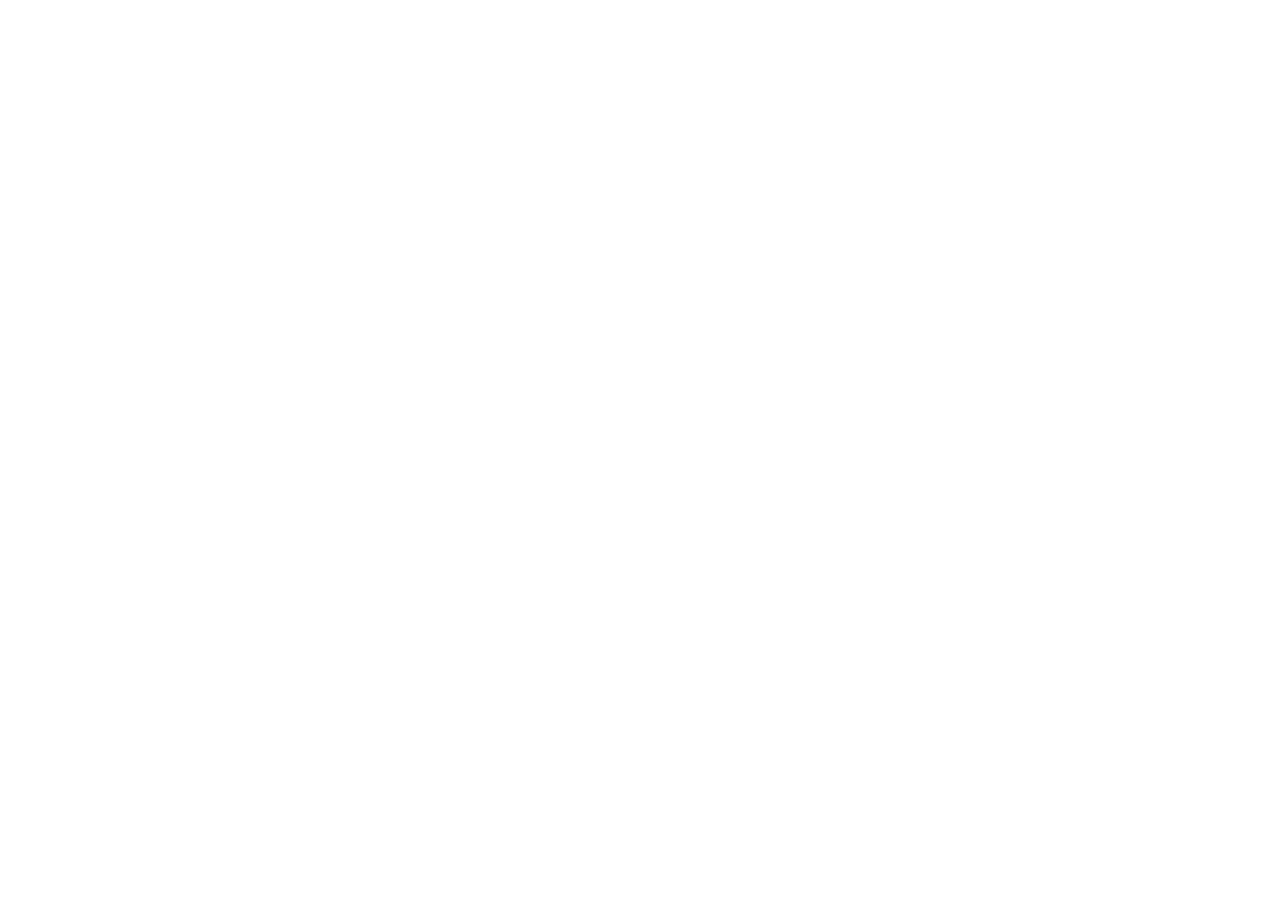
==== index.html @ e6d355f8 "Initial commit" ====
<!DOCTYPE html>
<html lang="en">

<head>
  <meta charset="UTF-8">
  <meta http-equiv="X-UA-Compatible" content="IE=edge">
  <meta name="viewport" content="width=device-width, initial-scale=1.0">
  <title>My Resume Website</title>
  <link href="https://cdn.jsdelivr.net/npm/bootstrap@5.2.0-beta1/dist/css/bootstrap.min.css" rel="stylesheet"
    integrity="sha384-0evHe/X+R7YkIZDRvuzKMRqM+OrBnVFBL6DOitfPri4tjfHxaWutUpFmBp4vmVor" crossorigin="anonymous">
  <script src="https://cdn.jsdelivr.net/npm/bootstrap@5.2.0-beta1/dist/js/bootstrap.bundle.min.js"
    integrity="sha384-pprn3073KE6tl6bjs2QrFaJGz5/SUsLqktiwsUTF55Jfv3qYSDhgCecCxMW52nD2"
    crossorigin="anonymous"></script>
</head>

<body>


</body>

</html>
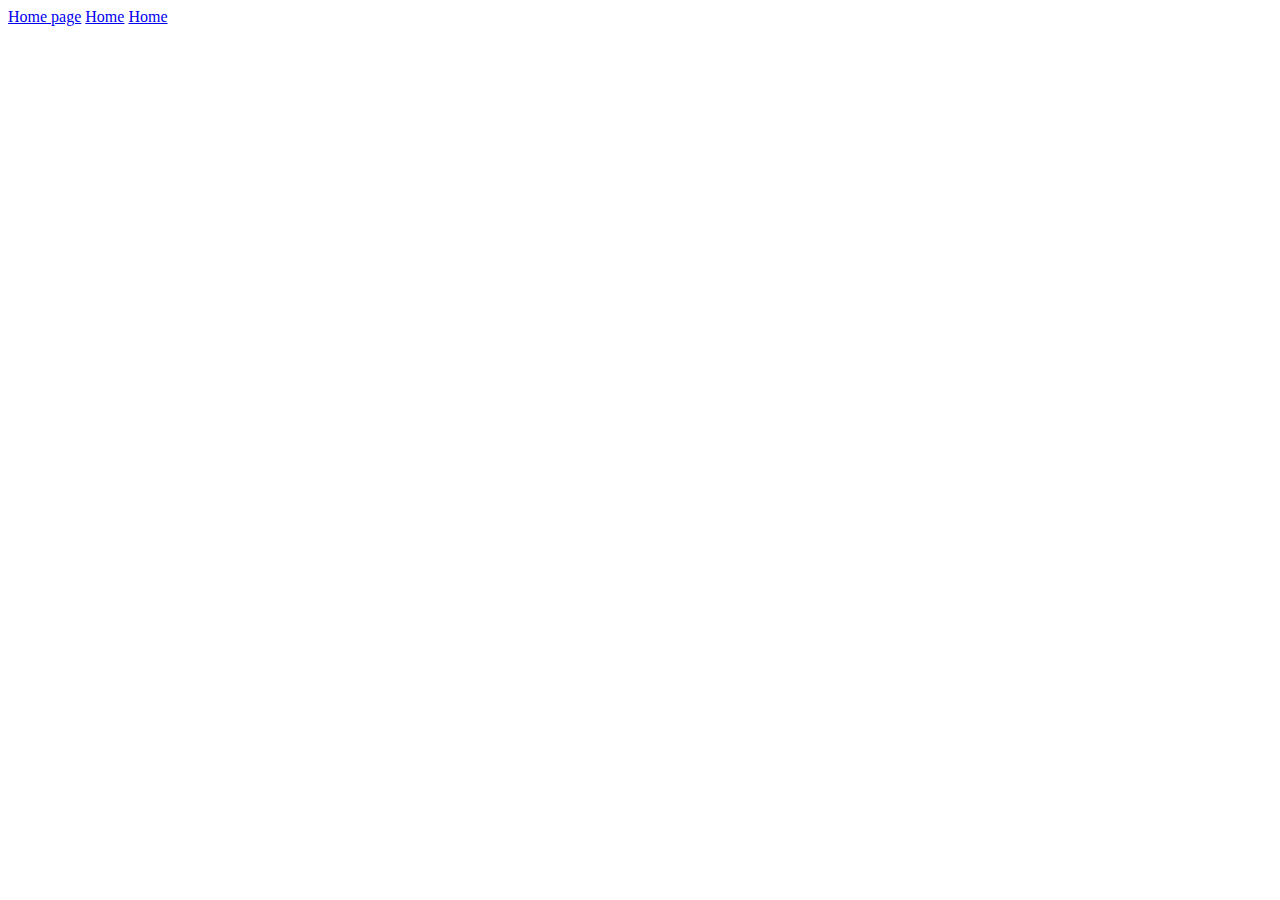
==== commit c5d99ded: "test" ====
--- a/index.html
+++ b/index.html
@@ -14,7 +14,9 @@
 </head>
 
 <body>
-
+  <a href="#">Home page</a>
+  <a href="#">Home</a>
+  <a href="#">Home</a>
 
 </body>
 
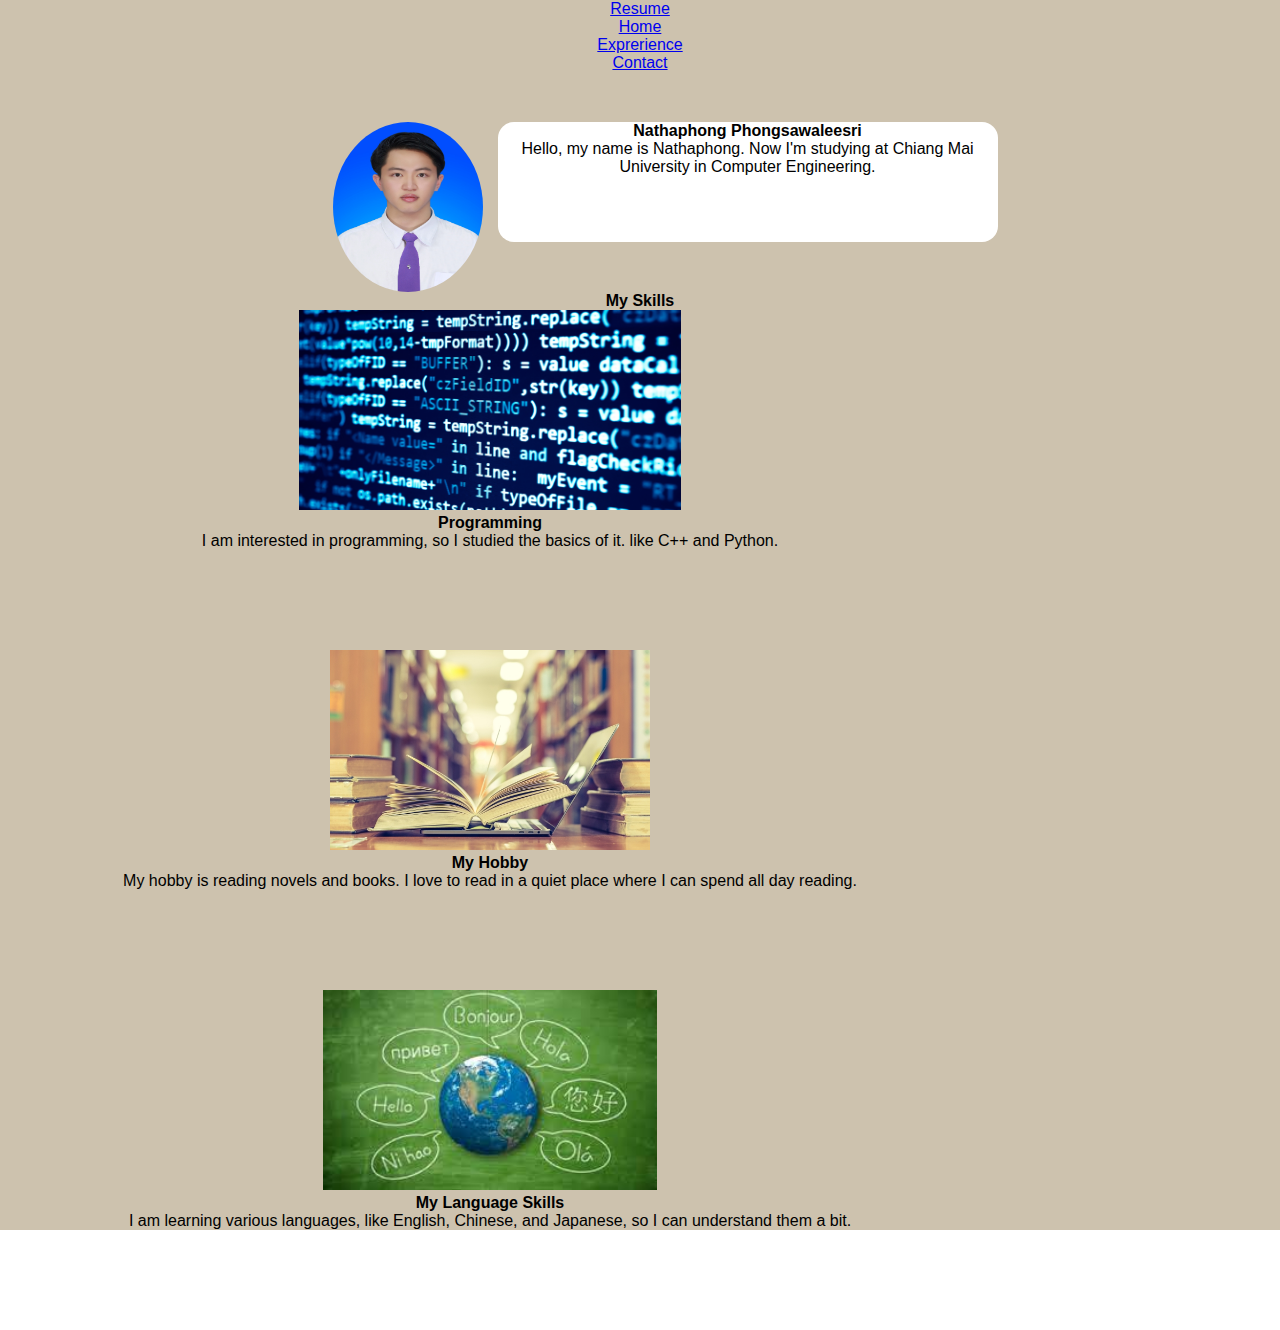
==== commit d1b86c8d: "finish" ====
--- a/index.html
+++ b/index.html
@@ -5,18 +5,103 @@
   <meta charset="UTF-8">
   <meta http-equiv="X-UA-Compatible" content="IE=edge">
   <meta name="viewport" content="width=device-width, initial-scale=1.0">
-  <title>My Resume Website</title>
+  <title>Home page</title>
   <link href="https://cdn.jsdelivr.net/npm/bootstrap@5.2.0-beta1/dist/css/bootstrap.min.css" rel="stylesheet"
     integrity="sha384-0evHe/X+R7YkIZDRvuzKMRqM+OrBnVFBL6DOitfPri4tjfHxaWutUpFmBp4vmVor" crossorigin="anonymous">
+
+  <link rel="preconnect" href="https://fonts.googleapis.com">
+  <link rel="preconnect" href="https://fonts.gstatic.com" crossorigin>
+  <link href="https://fonts.googleapis.com/css2?family=Kanit&display=swap" rel="stylesheet">
+  <link rel="icon" type="image/x-icon" href="/ForLearn/image/facebook.png">
   <script src="https://cdn.jsdelivr.net/npm/bootstrap@5.2.0-beta1/dist/js/bootstrap.bundle.min.js"
     integrity="sha384-pprn3073KE6tl6bjs2QrFaJGz5/SUsLqktiwsUTF55Jfv3qYSDhgCecCxMW52nD2"
     crossorigin="anonymous"></script>
+  <link rel="stylesheet" href="/index.css">
 </head>
 
 <body>
-  <a href="#">Home page</a>
-  <a href="#">Home</a>
-  <a href="#">Home</a>
+  <div class="bgr">
+    <nav class="navbar navbar-expand-lg">
+      <div class="container-fluid">
+        <a class="navbar-brand" href="#">Resume</a>
+        <div class="collapse navbar-collapse" id="navbarSupportedContent">
+          <ul class="navbar-nav me-auto mb-2 mb-lg-0">
+            <li class="nav-item">
+              <a class="nav-link" href="/index.html">Home</a>
+            </li>
+            <li class="nav-item">
+              <a class="nav-link" href="/Exprerience.html">Exprerience</a>
+            </li>
+            <li class="nav-item">
+              <a class="nav-link" href="/contact.html">Contact</a>
+            </li>
+        </div>
+      </div>
+    </nav>
+
+    <div class="myprofile rounded mb-5">
+      <img src="/Homepage-img/photo.jpg" alt="" width="150px" height="170px">
+      <div class="myself mt-4">
+        <h4>Nathaphong Phongsawaleesri</h4>
+        <p>Hello, my name is Nathaphong. Now I'm studying at Chiang Mai University in Computer Engineering.</p>
+      </div>
+    </div>
+
+    <h3 class="mb-5 mt-5">My Skills</h3>
+
+    <div class="cards">
+
+      <!-- เดี๋ยวมาใส่รายละเอียดอีกที -->
+      <div class="card text-dark bg-light mb-4" style="max-width: 740px;">
+        <div class="row g-0">
+          <div class="col-md-4">
+            <img src="/Homepage-img/programming.jpg" class="img-fluid rounded-start" alt="...">
+          </div>
+          <div class="col-md-8">
+            <div class="card-body">
+              <h5 class="card-title">Programming</h5>
+              <p class="card-text">I am interested in programming, so I studied the basics of it. like C++ and Python.
+              </p>
+
+            </div>
+          </div>
+        </div>
+      </div>
+      <div class="card text-dark bg-light mb-4" style="max-width: 740px;">
+        <div class="row g-0">
+          <div class="col-md-4">
+            <img src="/Homepage-img/reading.jpg" class="img-fluid rounded-start" alt="...">
+          </div>
+          <div class="col-md-8">
+            <div class="card-body">
+              <h5 class="card-title">My Hobby</h5>
+              <p class="card-text">My hobby is reading novels and books. I love to read in a quiet place where I can
+                spend all day reading.</p>
+
+            </div>
+          </div>
+        </div>
+      </div>
+
+      <div class="card text-dark bg-light " style="max-width: 740px;">
+        <div class="row g-0">
+          <div class="col-md-4">
+            <img src="/Homepage-img/language.jpg" class="img-fluid rounded-start" alt="...">
+          </div>
+          <div class="col-md-8">
+            <div class="card-body">
+              <h5 class="card-title">My Language Skills</h5>
+              <p class="card-text">I am learning various languages, like English, Chinese, and Japanese, so I can
+                understand them a bit.</p>
+
+            </div>
+          </div>
+        </div>
+      </div>
+
+
+    </div>
+  </div>
 
 </body>
 
--- a/index.css
+++ b/index.css
@@ -0,0 +1,51 @@
+* {
+    text-decoration-style: none;
+    text-align: center;
+    padding: 0;
+    margin: 0;
+    justify-content: center;
+    font-family: 'Kanit', sans-serif;
+    font-family: 'Trispace', sans-serif;
+    font-size: 16px;
+}
+
+
+.bgr {
+    /* background-color: #354259; */
+    background-color: #CDC2AE;
+}
+
+.myprofile {
+    height: 120px;
+    display: flex;
+    margin-left: 50px;
+    margin-top: 50px;
+    margin-bottom: 50px;
+
+}
+
+.myself {
+    align-items: center;
+    margin-left: 15px;
+    background-color: white;
+    border-radius: 1rem;
+    max-width: 500px;
+}
+
+.myprofile img {
+    border-radius: 100%;
+    margin-bottom: 40px;
+}
+
+.cards img {
+    height: 200px;
+
+
+}
+
+.card {
+    margin-left: 120px;
+    margin-bottom: 100px;
+    margin-right: 50px;
+
+}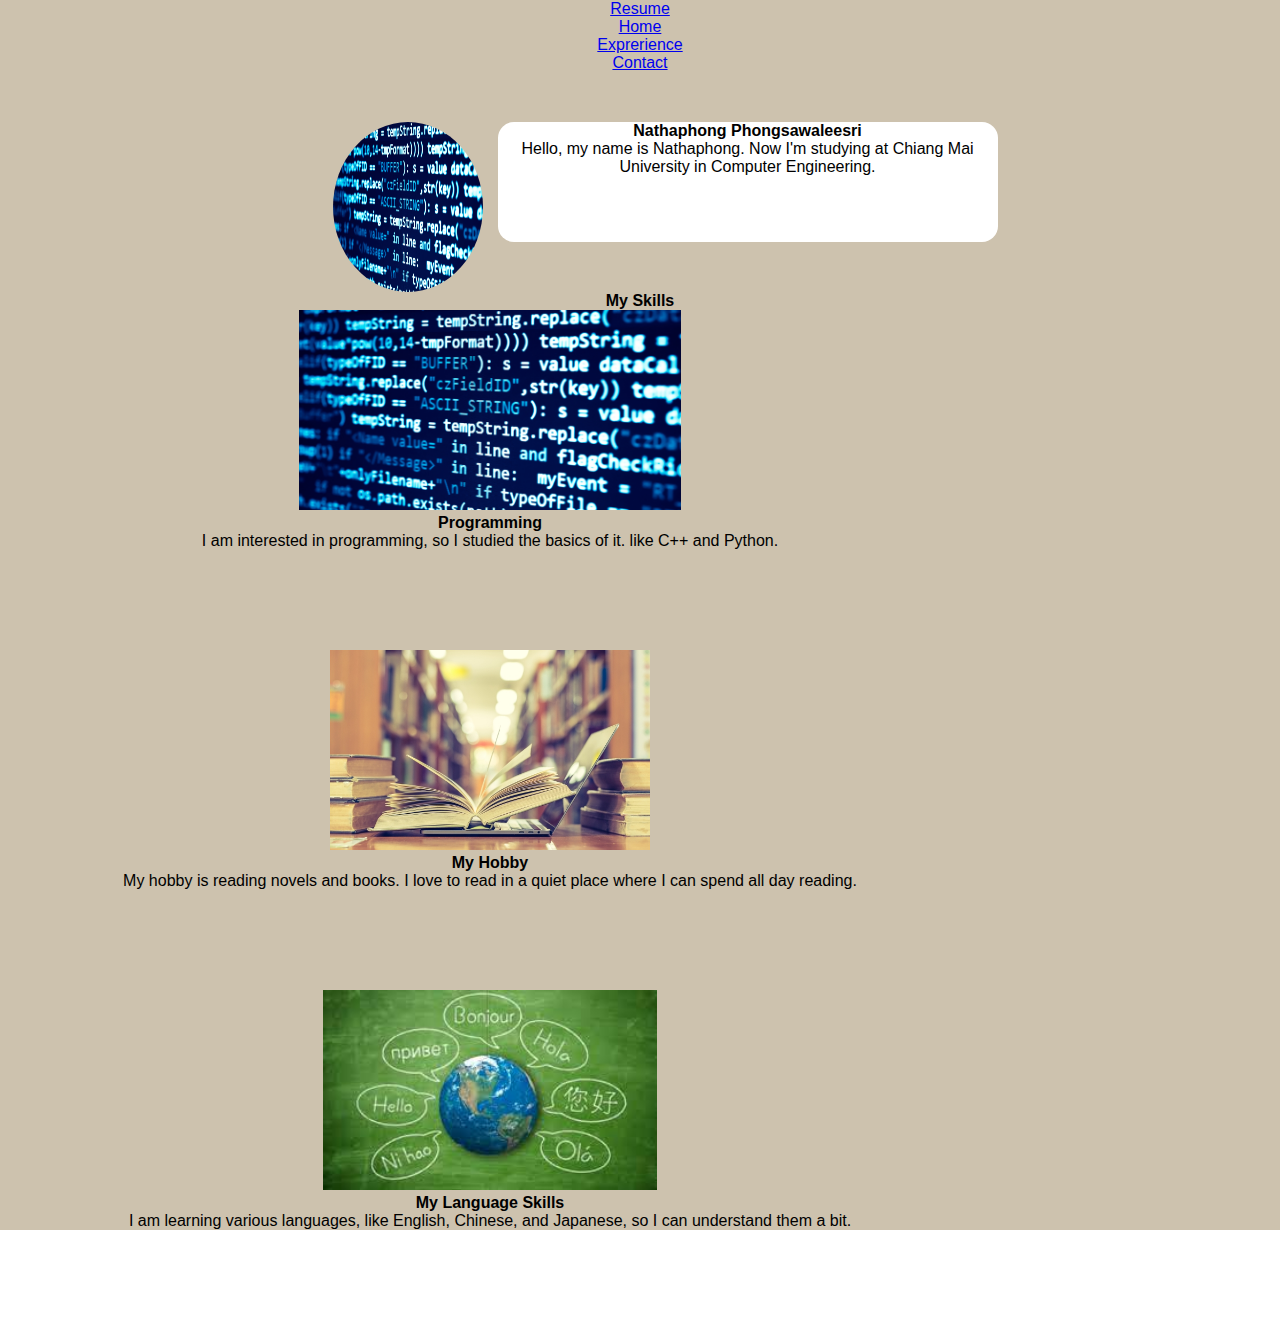
==== commit ad6b4270: "re3" ====
--- a/index.html
+++ b/index.html
@@ -16,7 +16,7 @@
   <script src="https://cdn.jsdelivr.net/npm/bootstrap@5.2.0-beta1/dist/js/bootstrap.bundle.min.js"
     integrity="sha384-pprn3073KE6tl6bjs2QrFaJGz5/SUsLqktiwsUTF55Jfv3qYSDhgCecCxMW52nD2"
     crossorigin="anonymous"></script>
-  <link rel="stylesheet" href="/index.css">
+  <link rel="stylesheet" href="index.css">
 </head>
 
 <body>
@@ -27,20 +27,20 @@
         <div class="collapse navbar-collapse" id="navbarSupportedContent">
           <ul class="navbar-nav me-auto mb-2 mb-lg-0">
             <li class="nav-item">
-              <a class="nav-link" href="/index.html">Home</a>
+              <a class="nav-link" href="index.html">Home</a>
             </li>
             <li class="nav-item">
-              <a class="nav-link" href="/Exprerience.html">Exprerience</a>
+              <a class="nav-link" href="Exprerience.html">Exprerience</a>
             </li>
             <li class="nav-item">
-              <a class="nav-link" href="/contact.html">Contact</a>
+              <a class="nav-link" href="contact.html">Contact</a>
             </li>
         </div>
       </div>
     </nav>
 
     <div class="myprofile rounded mb-5">
-      <img src="/Homepage-img/photo.jpg" alt="" width="150px" height="170px">
+      <img src="./Homepage-img/programming.jpg" alt="" width="150px" height="170px">
       <div class="myself mt-4">
         <h4>Nathaphong Phongsawaleesri</h4>
         <p>Hello, my name is Nathaphong. Now I'm studying at Chiang Mai University in Computer Engineering.</p>
@@ -55,7 +55,7 @@
       <div class="card text-dark bg-light mb-4" style="max-width: 740px;">
         <div class="row g-0">
           <div class="col-md-4">
-            <img src="/Homepage-img/programming.jpg" class="img-fluid rounded-start" alt="...">
+            <img src="./Homepage-img/programming.jpg" class="img-fluid rounded-start" alt="...">
           </div>
           <div class="col-md-8">
             <div class="card-body">
@@ -70,7 +70,7 @@
       <div class="card text-dark bg-light mb-4" style="max-width: 740px;">
         <div class="row g-0">
           <div class="col-md-4">
-            <img src="/Homepage-img/reading.jpg" class="img-fluid rounded-start" alt="...">
+            <img src="./Homepage-img/reading.jpg" class="img-fluid rounded-start" alt="...">
           </div>
           <div class="col-md-8">
             <div class="card-body">
@@ -86,7 +86,7 @@
       <div class="card text-dark bg-light " style="max-width: 740px;">
         <div class="row g-0">
           <div class="col-md-4">
-            <img src="/Homepage-img/language.jpg" class="img-fluid rounded-start" alt="...">
+            <img src="./Homepage-img/language.jpg" class="img-fluid rounded-start" alt="...">
           </div>
           <div class="col-md-8">
             <div class="card-body">
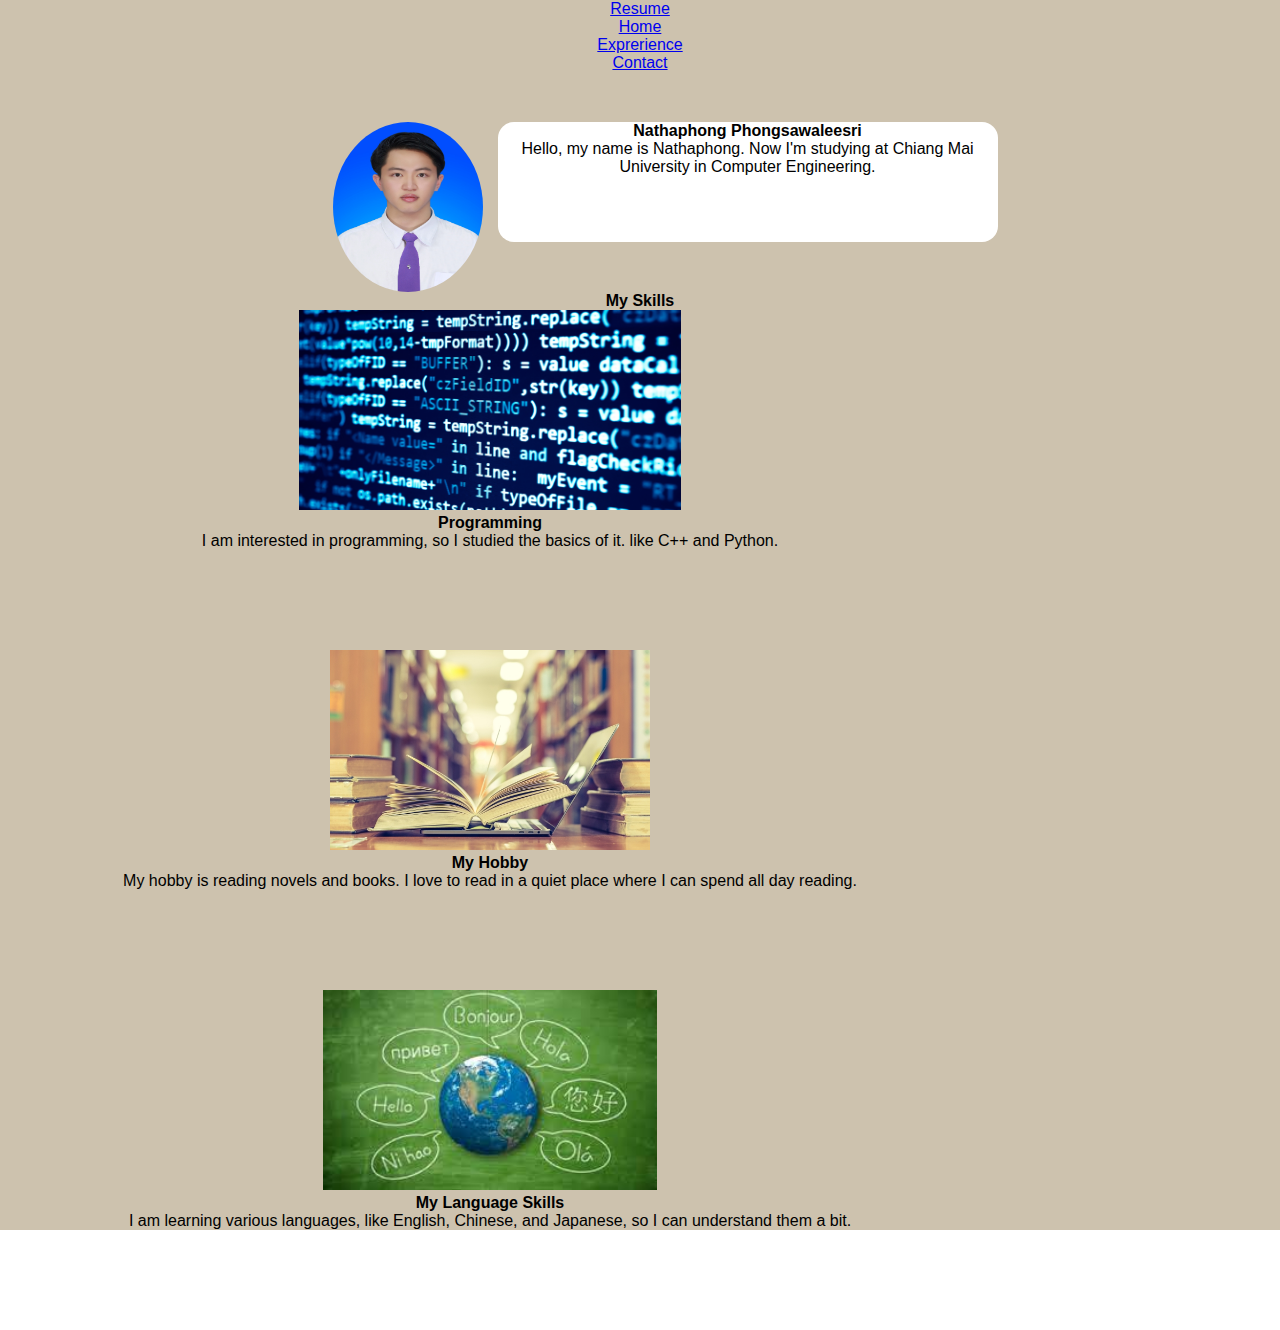
==== commit 764dc4dc: "re5" ====
--- a/index.html
+++ b/index.html
@@ -40,7 +40,7 @@
     </nav>
 
     <div class="myprofile rounded mb-5">
-      <img src="./Homepage-img/programming.jpg" alt="" width="150px" height="170px">
+      <img src="./Homepage-img/photo.jpg" alt="" width="150px" height="170px">
       <div class="myself mt-4">
         <h4>Nathaphong Phongsawaleesri</h4>
         <p>Hello, my name is Nathaphong. Now I'm studying at Chiang Mai University in Computer Engineering.</p>
